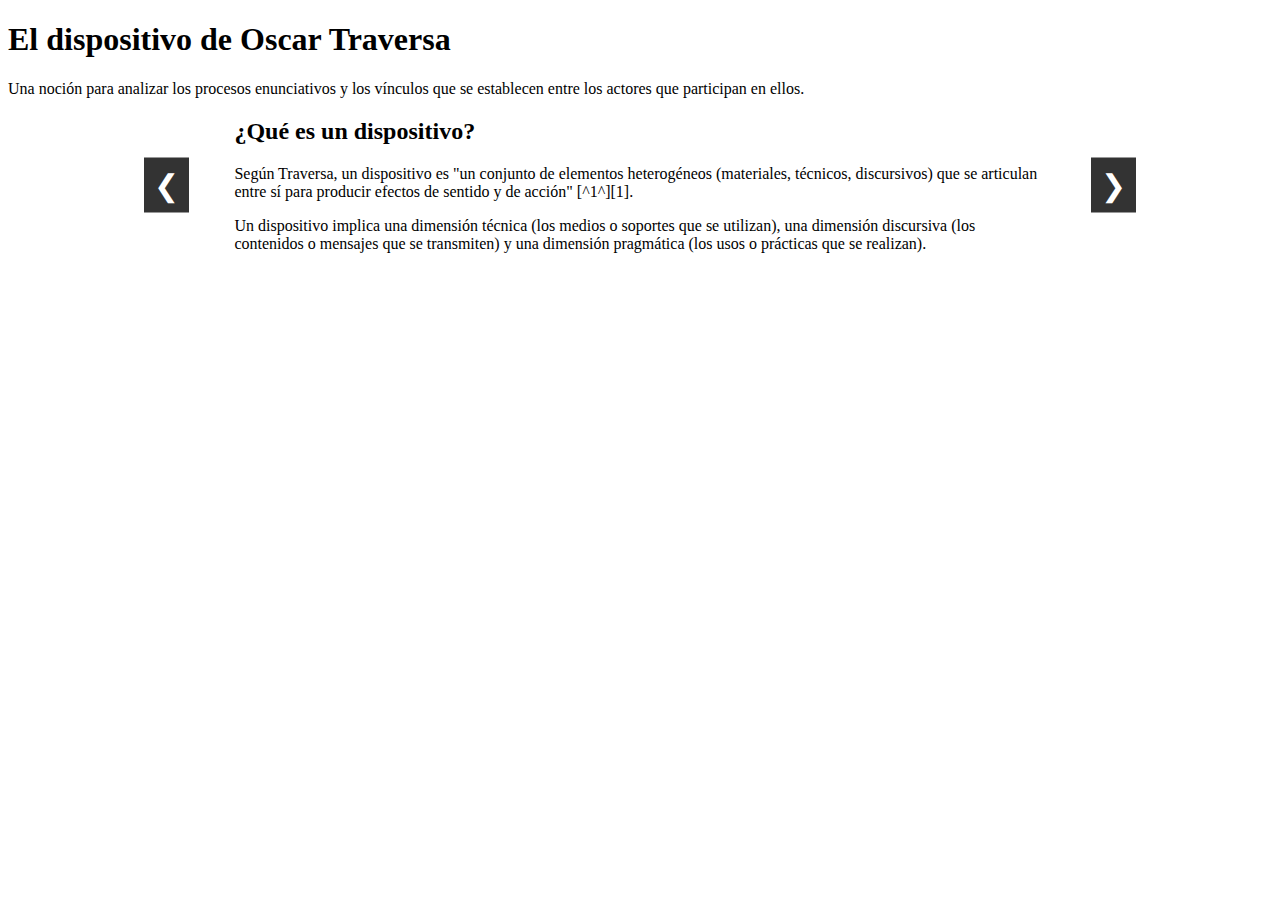
==== pruevaDispositivoPresentacion20230526/index.html @ 9da79875 "Add files via upload" ====
<!DOCTYPE html>
<html>
<head>
  <title>Presentación - Noción de Dispositivo</title>
  <link rel="stylesheet" type="text/css" href="styles.css">
</head>
<body>
    <h1>El dispositivo de Oscar Traversa</h1>
    <p>Una noción para analizar los procesos enunciativos y los vínculos que se establecen entre los actores que participan en ellos.</p>
  <div class="slideshow-container">
    <div class="slide fade">
        <h2>¿Qué es un dispositivo?</h2>
        <p>Según Traversa, un dispositivo es "un conjunto de elementos heterogéneos (materiales, técnicos, discursivos) que se articulan entre sí para producir efectos de sentido y de acción" [^1^][1].</p>
        <p>Un dispositivo implica una dimensión técnica (los medios o soportes que se utilizan), una dimensión discursiva (los contenidos o mensajes que se transmiten) y una dimensión pragmática (los usos o prácticas que se realizan).</p>
    </div>

    <div class="slide fade">
        <h2>¿Qué es la enunciación?</h2>
        <p>Según Traversa, la enunciación es "el proceso por el cual un sujeto produce un discurso en una situación determinada" [^1^][1].</p>
        <p>La enunciación implica una instancia de producción (el sujeto que habla o escribe), una instancia de recepción (el sujeto que escucha o lee) y una instancia de contexto (el espacio, el tiempo y las circunstancias en que se produce el discurso).</p>
    </div>

    <div class="slide fade">
        <h2>¿Qué relación hay entre dispositivo y enunciación?</h2>
        <p>Según Traversa, el dispositivo y la enunciación se articulan entre sí de manera compleja y dinámica, dando lugar a diferentes modos de vinculación entre los actores que participan en el proceso comunicativo [^1^][1].</p>
        <p>El dispositivo condiciona y posibilita la enunciación, al ofrecer recursos técnicos y discursivos para producir y reconocer sentidos. La enunciación modifica y actualiza el dispositivo, al ponerlo en funcionamiento y generar efectos de acción e interacción.</p>
    </div>

    <div class="slide fade">
        <h2>¿Qué ejemplos hay de dispositivos-enunciación?</h2>
        <p>Traversa propone algunos ejemplos de dispositivos-enunciación para analizar diferentes prácticas comunicativas, como la enseñanza a distancia, la crítica de arte o la publicidad [^1^][1].</p>
        <p>En cada caso, se trata de identificar los elementos técnicos, discursivos y pragmáticos que conforman el dispositivo, así como las instancias de producción, recepción y contexto que intervienen en la enunciación.</p>
    </div>

    <a class="prev" onclick="changeSlide(-1)">&#10094;</a>
    <a class="next" onclick="changeSlide(1)">&#10095;</a>
  </div>

  <script src="script.js"></script>
</body>
</html>
---- pruevaDispositivoPresentacion20230526/styles.css ----
.slideshow-container {
    position: relative;
    width: 80%;
    margin: 0 auto;
  }
  
  .slide {
    display: none;
    margin: 20px auto;
  }
  
  .prev,
  .next {
    position: absolute;
    top: 50%;
    font-size: 30px;
    padding: 10px;
    color: #fff;
    background-color: #333;
    cursor: pointer;
    user-select: none;
    transform: translateY(-50%);
  }
  
  .prev {
    left: 10px;
  }
  
  .next {
    right: 10px;
  }
  
  .fade {
    animation: fade 1s linear;
    margin-left: 100px;
    margin-right: 100px;
  }
  
  @keyframes fade {
    0% {
      opacity: 0;
    }
    100% {
      opacity: 1;
    }
  }
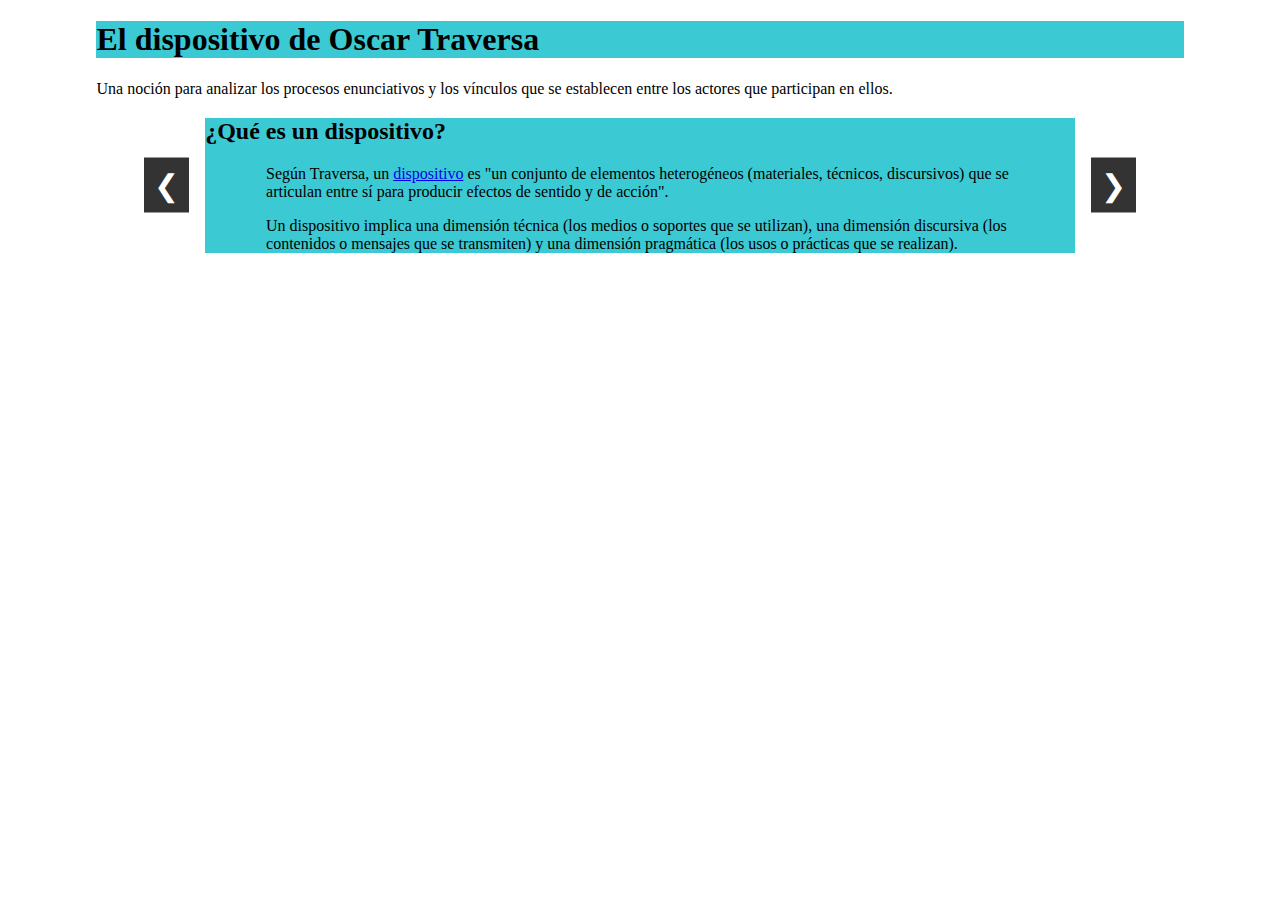
==== commit 31ef9ed2: "Add files via upload" ====
--- a/pruevaDispositivoPresentacion20230526/index.html
+++ b/pruevaDispositivoPresentacion20230526/index.html
@@ -9,28 +9,31 @@
     <p>Una noción para analizar los procesos enunciativos y los vínculos que se establecen entre los actores que participan en ellos.</p>
   <div class="slideshow-container">
     <div class="slide fade">
-        <h2>¿Qué es un dispositivo?</h2>
-        <p>Según Traversa, un dispositivo es "un conjunto de elementos heterogéneos (materiales, técnicos, discursivos) que se articulan entre sí para producir efectos de sentido y de acción" [^1^][1].</p>
+        <h2>¿Qué es un dispositivo?</h2> 
+        <p>Según Traversa, un <a href="#elementoInteractivo">dispositivo</a> es "un conjunto de elementos heterogéneos (materiales, técnicos, discursivos) que se articulan entre sí para producir efectos de sentido y de acción".</p>
         <p>Un dispositivo implica una dimensión técnica (los medios o soportes que se utilizan), una dimensión discursiva (los contenidos o mensajes que se transmiten) y una dimensión pragmática (los usos o prácticas que se realizan).</p>
     </div>
 
     <div class="slide fade">
         <h2>¿Qué es la enunciación?</h2>
-        <p>Según Traversa, la enunciación es "el proceso por el cual un sujeto produce un discurso en una situación determinada" [^1^][1].</p>
+        <p>Según Traversa, la enunciación es "el proceso por el cual un sujeto produce un discurso en una situación determinada" .</p>
         <p>La enunciación implica una instancia de producción (el sujeto que habla o escribe), una instancia de recepción (el sujeto que escucha o lee) y una instancia de contexto (el espacio, el tiempo y las circunstancias en que se produce el discurso).</p>
     </div>
 
     <div class="slide fade">
         <h2>¿Qué relación hay entre dispositivo y enunciación?</h2>
-        <p>Según Traversa, el dispositivo y la enunciación se articulan entre sí de manera compleja y dinámica, dando lugar a diferentes modos de vinculación entre los actores que participan en el proceso comunicativo [^1^][1].</p>
+        <p>Según Traversa, el dispositivo y la enunciación se articulan entre sí de manera compleja y dinámica, dando lugar a diferentes modos de vinculación entre los actores que participan en el proceso comunicativo.</p>
         <p>El dispositivo condiciona y posibilita la enunciación, al ofrecer recursos técnicos y discursivos para producir y reconocer sentidos. La enunciación modifica y actualiza el dispositivo, al ponerlo en funcionamiento y generar efectos de acción e interacción.</p>
     </div>
 
     <div class="slide fade">
         <h2>¿Qué ejemplos hay de dispositivos-enunciación?</h2>
-        <p>Traversa propone algunos ejemplos de dispositivos-enunciación para analizar diferentes prácticas comunicativas, como la enseñanza a distancia, la crítica de arte o la publicidad [^1^][1].</p>
+        <p>Traversa propone algunos ejemplos de dispositivos-enunciación para analizar diferentes prácticas comunicativas, como la enseñanza a distancia, la crítica de arte o la publicidad.</p>
         <p>En cada caso, se trata de identificar los elementos técnicos, discursivos y pragmáticos que conforman el dispositivo, así como las instancias de producción, recepción y contexto que intervienen en la enunciación.</p>
     </div>
+
+    <div class = "elElementoInteractivo" id="elementoInteractivo">Me parece que la clave es la heterogeneidad, no hay forma de establecer que un dispositivo vaya a tener consistencia. 
+      Son distintos elementos que van a estar conjugados para establecer las distintas condiciones de posibilidad de las distintas subjentivaciones<a  href="index.html"><p class = "saleDelEmergente">(x)</p></a></div> 
 
     <a class="prev" onclick="changeSlide(-1)">&#10094;</a>
     <a class="next" onclick="changeSlide(1)">&#10095;</a>
--- a/pruevaDispositivoPresentacion20230526/styles.css
+++ b/pruevaDispositivoPresentacion20230526/styles.css
@@ -1,13 +1,49 @@
+body{
+  text-decoration: none;
+}
 .slideshow-container {
     position: relative;
     width: 80%;
     margin: 0 auto;
   }
   
+  .elElementoInteractivo{
+    display: none;
+  }
   .slide {
     display: none;
-    margin: 20px auto;
+    margin-left:  7%;
+    margin-right: 7%;
+    background-color: #3bcad4;
+   }
+
+  h1{
+    margin-left:  7%;
+    margin-right: 7%;
+    background-color: #3bcad4;
   }
+
+  p{
+    margin-left:  7%;
+    margin-right: 7%;
+  }
+
+.saleDelEmergente{
+color: #fff;
+font-size: 30px;
+
+  }
+
+  .elElementoInteractivo:target{
+    margin: auto;
+    position: absolute;
+    top: 10%;
+    background-color: #aa6eaa;
+    display: flex;
+    z-index: 1;
+    box-sizing: border-box;
+    padding: 3em;
+}/*con esto cuando se apunta al id con un href se puede ver, se puede agregar un href al doc html (p.e. index.html) y desaparece*/
   
   .prev,
   .next {
@@ -32,8 +68,6 @@
   
   .fade {
     animation: fade 1s linear;
-    margin-left: 100px;
-    margin-right: 100px;
   }
   
   @keyframes fade {
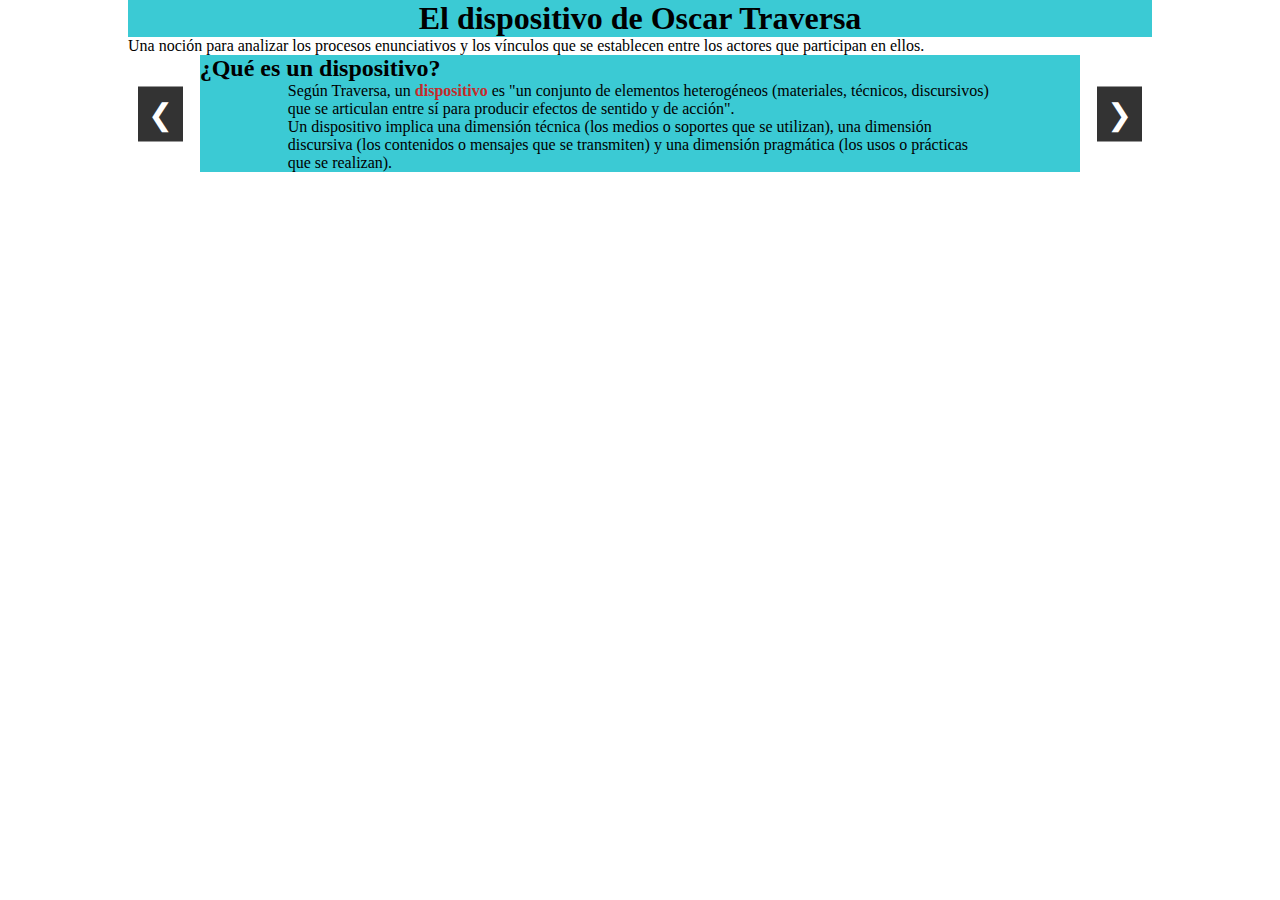
==== commit 0b4597a7: "Add files via upload" ====
--- a/pruevaDispositivoPresentacion20230526/index.html
+++ b/pruevaDispositivoPresentacion20230526/index.html
@@ -8,9 +8,10 @@
     <h1>El dispositivo de Oscar Traversa</h1>
     <p>Una noción para analizar los procesos enunciativos y los vínculos que se establecen entre los actores que participan en ellos.</p>
   <div class="slideshow-container">
+    
     <div class="slide fade">
         <h2>¿Qué es un dispositivo?</h2> 
-        <p>Según Traversa, un <a href="#elementoInteractivo">dispositivo</a> es "un conjunto de elementos heterogéneos (materiales, técnicos, discursivos) que se articulan entre sí para producir efectos de sentido y de acción".</p>
+        <p>Según Traversa, un <a href="#elementoInteractivo" class = "linkResaltado">dispositivo</a> es "un conjunto de elementos heterogéneos (materiales, técnicos, discursivos) que se articulan entre sí para producir efectos de sentido y de acción".</p>
         <p>Un dispositivo implica una dimensión técnica (los medios o soportes que se utilizan), una dimensión discursiva (los contenidos o mensajes que se transmiten) y una dimensión pragmática (los usos o prácticas que se realizan).</p>
     </div>
 
@@ -33,7 +34,7 @@
     </div>
 
     <div class = "elElementoInteractivo" id="elementoInteractivo">Me parece que la clave es la heterogeneidad, no hay forma de establecer que un dispositivo vaya a tener consistencia. 
-      Son distintos elementos que van a estar conjugados para establecer las distintas condiciones de posibilidad de las distintas subjentivaciones<a  href="index.html"><p class = "saleDelEmergente">(x)</p></a></div> 
+      Son distintos elementos que van a estar conjugados para establecer las distintas condiciones de posibilidad de las distintas subjentivaciones<a  href="index.html"><p class = "saleDelEmergente">X</p></a></div> 
 
     <a class="prev" onclick="changeSlide(-1)">&#10094;</a>
     <a class="next" onclick="changeSlide(1)">&#10095;</a>
--- a/pruevaDispositivoPresentacion20230526/styles.css
+++ b/pruevaDispositivoPresentacion20230526/styles.css
@@ -1,5 +1,11 @@
+*{
+  padding: 0;
+  margin: 0;  
+  text-decoration: none;
+}
+
 body{
-  text-decoration: none;
+
 }
 .slideshow-container {
     position: relative;
@@ -18,20 +24,31 @@
    }
 
   h1{
-    margin-left:  7%;
-    margin-right: 7%;
+    width: 80%;
     background-color: #3bcad4;
+    text-align: center;
+margin: auto;
+box-sizing: border-box;
   }
 
   p{
-    margin-left:  7%;
-    margin-right: 7%;
+    width: 80%;
+    margin: auto;
+    box-sizing: border-box;
   }
 
 .saleDelEmergente{
+  width: 1.5em;
+  height: 1.5em;
 color: #fff;
+background-color: #2c1972;
 font-size: 30px;
-
+font-family: Arial, Helvetica, sans-serif;
+padding: 0.3em 0.3em 0.3em 0.3em;
+border-radius: 2em;
+text-align: center;
+margin: auto;
+box-sizing: border-box;
   }
 
   .elElementoInteractivo:target{
@@ -40,11 +57,19 @@
     top: 10%;
     background-color: #aa6eaa;
     display: flex;
+    width: 80%;
     z-index: 1;
     box-sizing: border-box;
     padding: 3em;
+    animation: fade 0.6s linear;
+    border-radius: 2em;
 }/*con esto cuando se apunta al id con un href se puede ver, se puede agregar un href al doc html (p.e. index.html) y desaparece*/
   
+.linkResaltado{
+font-weight: bold;
+color: #c52b2b;
+}
+
   .prev,
   .next {
     position: absolute;
